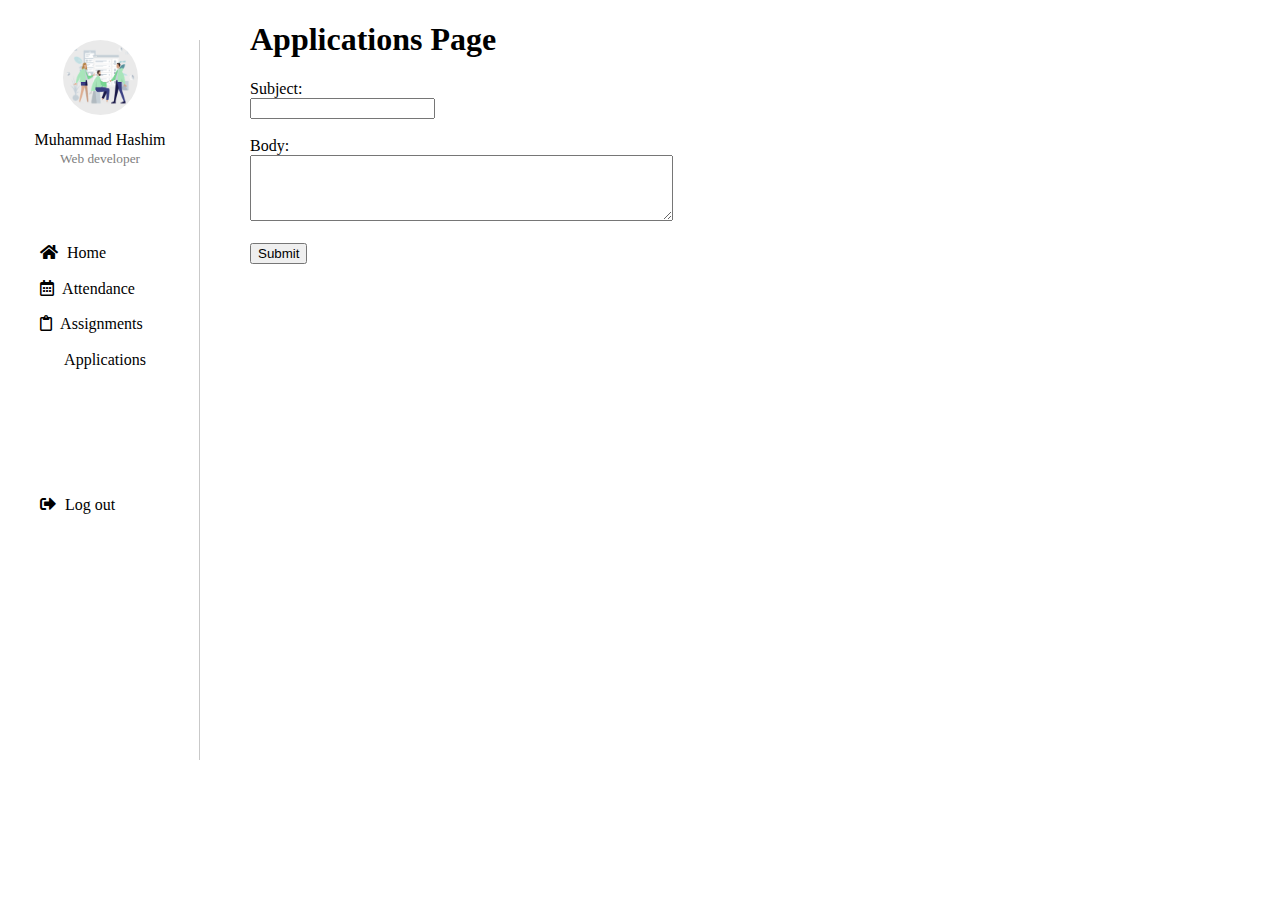
==== HTML/Applications.html @ ce3f25d3 "Updated files" ====
<!DOCTYPE html>
<html lang="en">

<head>
    <meta charset="UTF-8">
    <meta name="viewport" content="width=device-width, initial-scale=1.0">
    <title>Applications</title>
    <link rel="stylesheet" href="../CSS/Dashboard.css">
    <link rel="stylesheet" href="https://cdnjs.cloudflare.com/ajax/libs/font-awesome/5.15.4/css/all.min.css">
</head>

<body>
    <div class="main">
        <div class="sidebar">
            <div class="user">
                <img src="../Images/Log-in_vector.png" alt="">
                <p>Muhammad Hashim <br>
                    <span>Web developer</span>
                </p>
            </div>
            <div class="menubar">
                <ul>
                    <li><a href="Dashboard.html"><i class="fas fa-home"></i> Home</a></li>
                    <li><a href="Attendance.html"><i class="far fa-calendar-alt"></i> Attendance</a></li>
                    <li><a href="Assignments.html"><i class="far fa-clipboard"></i> Assignments</a></li>
                    <li><a href="Applications.html" class="active"><i class="far fa-user-plus"></i> Applications</a></li>
                    <li><a href="Logout.html"><i class="fas fa-sign-out-alt"></i> Log out</a></li>
                </ul>
            </div>
        </div>
        <div class="menu">
            <div class="menu-toggle-btn"><i class="fas fa-bars"></i></div>
            <h1>Applications Page</h1>
            <form id="applicationForm">
                <label for="subject">Subject:</label><br>
                <input type="text" id="subject" name="subject"><br><br>
                <label for="body">Body:</label><br>
                <textarea id="body" name="body" rows="4" cols="50"></textarea><br><br>
                <input type="submit" value="Submit">
            </form>
        </div>
    </div>
    <script src="../JS/Dashboard.js"></script>
    <script>
        document.getElementById("applicationForm").addEventListener("submit", function(event) {
            event.preventDefault(); // Prevent the form from submitting
            // Get the subject and body values
            var subject = document.getElementById("subject").value;
            var body = document.getElementById("body").value;
            // Display the subject and body
            alert("Subject: " + subject + "\nBody: " + body);
            // You can send this data to a server using AJAX or any other method here
        });
    </script>
</body>

</html>
---- CSS/Dashboard.css ----
* {
  box-sizing: border-box;
}

body {
  margin: 0;
  padding: 0;
}

.main {
  display: flex;
}

.menu {
  margin-left: 250px;
}

.sidebar {
  background-color: white;
  display: flex;
  flex-direction: column;
  padding-top: 40px;
  margin-bottom: 40px;
  width: 200px;
  position: fixed;
  top: 0;
  left: 0;
  bottom: 0;
}

.sidebar::after {
  content: "";
  position: absolute;
  top: 0;
  right: 0;
  margin-top: 40px;
  height: 80vh;
  width: 1px;
  background-color: rgb(201, 201, 201);
}

.user {
  margin-bottom: 30px;
  text-align: center;
  display: flex;
  flex-direction: column;
  align-items: center;
}

.user span {
  font-size: smaller;
  color: grey;
}

.user img {
  width: 75px;
  aspect-ratio: 1/1;
  border-radius: 100%;
  background-color: rgb(234, 234, 234);
}

.sidebar ul {
  list-style-type: none;
}

.menubar {
  align-items: center;
}

.sidebar ul li {
  color: black;
  margin-bottom: 2.5px;
  padding-top: 15px;
  transition: all 0.25s ease-in;
}
.sidebar ul li a{
  color: black;
  text-decoration: none;
}
.sidebar ul li a:hover{
  color: rgb(158, 200, 185);

}
.sidebar ul li:last-child {
  margin-top: 70%;
}

.sidebar ul li:hover {
  color: rgb(158, 200, 185);
  cursor: pointer;
}

.sidebar ul li:hover i {
  color: rgb(158, 200, 185);
}

.sidebar ul li i {
  color: black;
  padding-right: 5px;
}

hr {
  width: 70%;
  border: 1px solid rgb(201, 201, 201);
}

/* Toggle button styles */
.menu-toggle-btn {
  display: none; /* Initially hide the toggle button */
  cursor: pointer;
}

@media (max-width: 992px) {
  .sidebar {
    display: none; /* Hide the sidebar by default for small screens */
  }

  .menu-toggle-btn {
    display: block; /* Show the toggle button for small screens */
    position: fixed;
    top: 20px;
    left: 20px;
    z-index: 999;
  }

  .menu {
    margin-top: 30px;
    margin-left: 10px; /* Adjust the menu margin */
  }
}

/* Additional styles for the toggle button icon */
.menu-toggle-btn i {
  font-size: 24px;
}

/* Styles for the sidebar when shown */
.show-sidebar {
  display: flex !important;
}
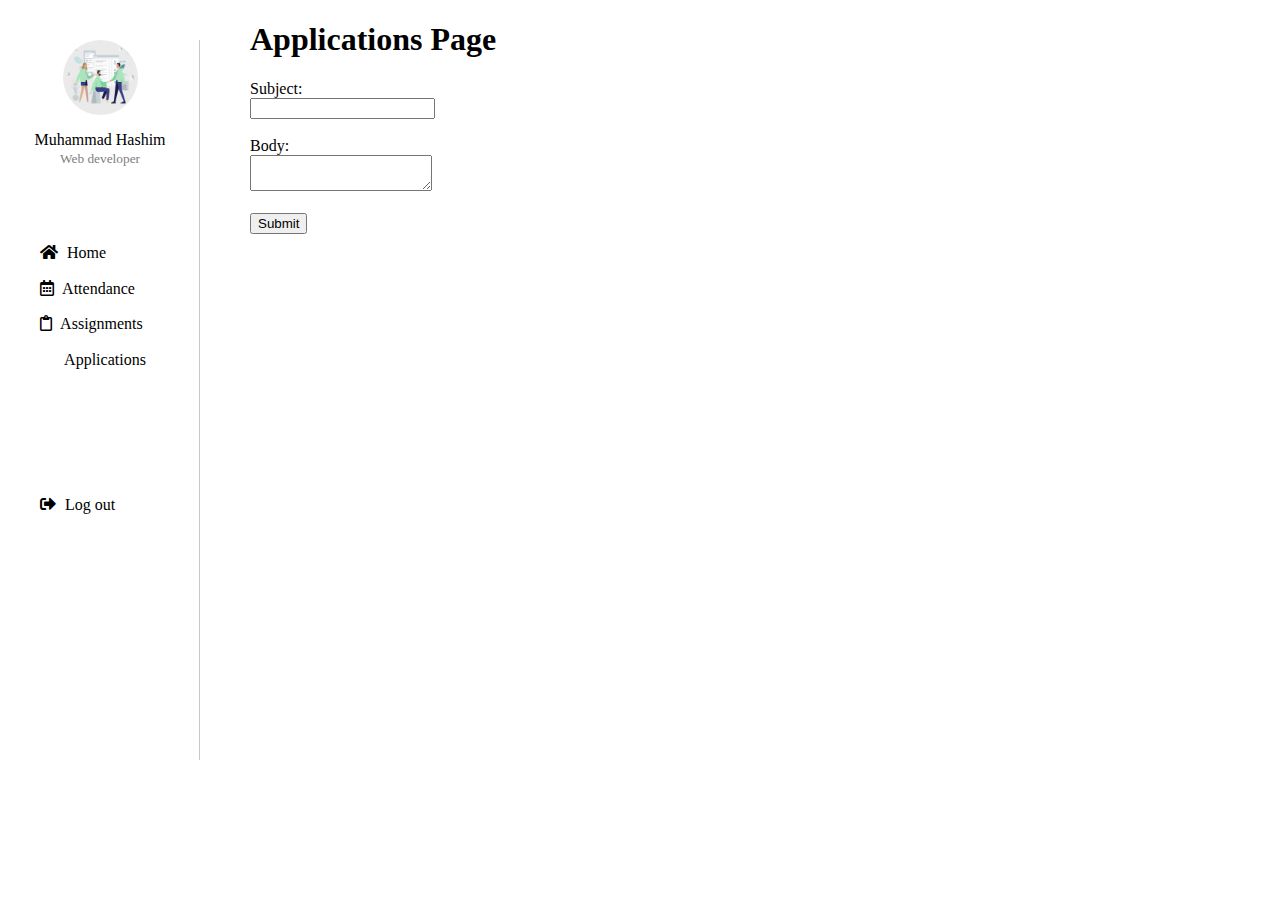
==== commit c0659663: "css" ====
--- a/HTML/Applications.html
+++ b/HTML/Applications.html
@@ -35,7 +35,7 @@
                 <label for="subject">Subject:</label><br>
                 <input type="text" id="subject" name="subject"><br><br>
                 <label for="body">Body:</label><br>
-                <textarea id="body" name="body" rows="4" cols="50"></textarea><br><br>
+                <textarea id="body" name="body"></textarea><br><br>
                 <input type="submit" value="Submit">
             </form>
         </div>
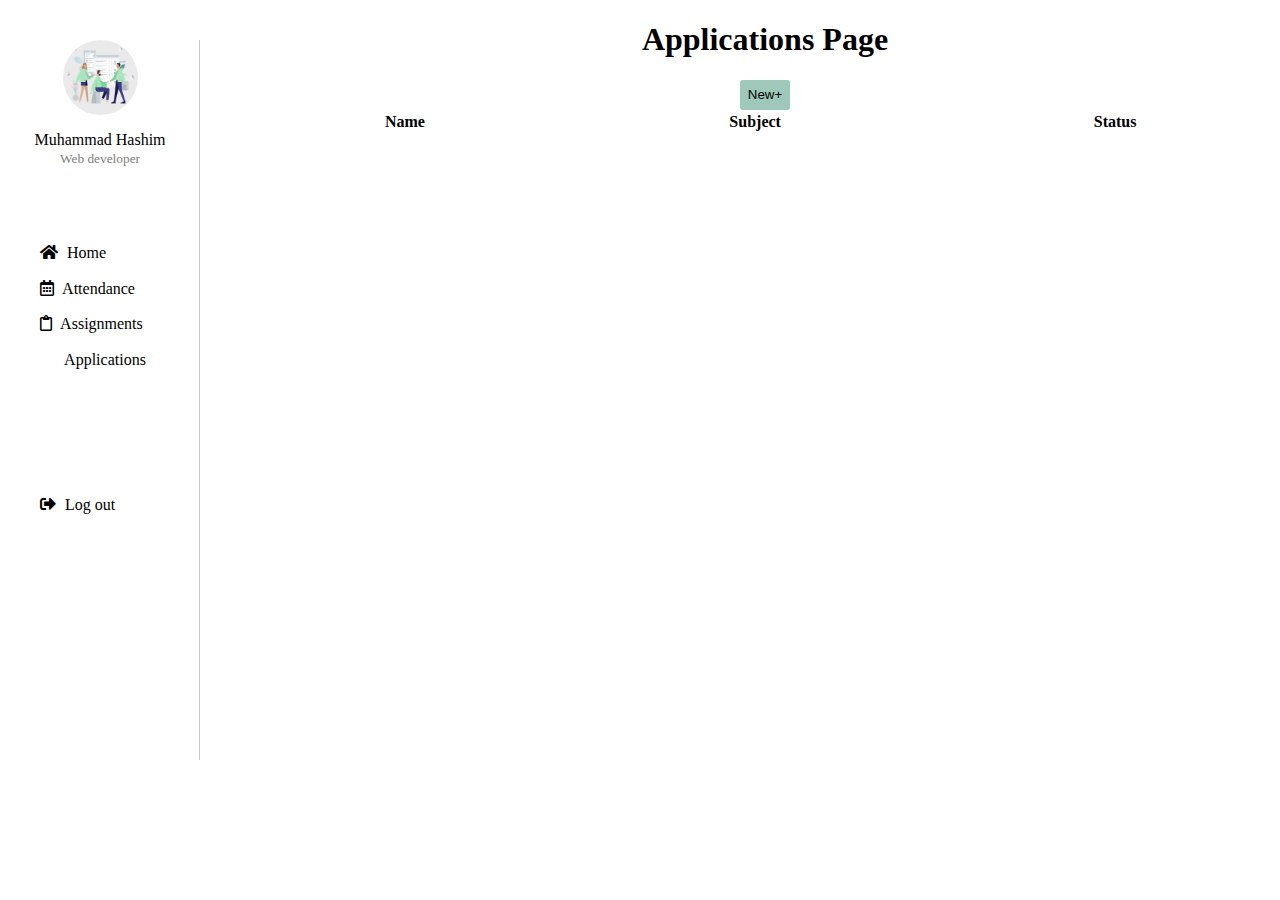
==== commit 06293a3d: "Update HTML and CSS files for Applications page" ====
--- a/HTML/Applications.html
+++ b/HTML/Applications.html
@@ -6,10 +6,21 @@
     <meta name="viewport" content="width=device-width, initial-scale=1.0">
     <title>Applications</title>
     <link rel="stylesheet" href="../CSS/Dashboard.css">
+    <link rel="stylesheet" href="../CSS/Applications.css">
     <link rel="stylesheet" href="https://cdnjs.cloudflare.com/ajax/libs/font-awesome/5.15.4/css/all.min.css">
 </head>
 
 <body>
+    <div class="applicationform" id="applicationFormContainer" style="display: none;">
+        <form id="applicationForm">
+            <label for="subject">Subject:</label><br>
+            <input type="text" id="subject" name="subject" required><br><br>
+            <label for="body">Body:</label><br>
+            <textarea id="body" name="body"rows="5"  required></textarea><br><br>
+            <input type="submit" value="Submit">
+            <input type="button" value="Cancel" onclick="hideform()">
+        </form>
+    </div>
     <div class="main">
         <div class="sidebar">
             <div class="user">
@@ -23,33 +34,69 @@
                     <li><a href="Dashboard.html"><i class="fas fa-home"></i> Home</a></li>
                     <li><a href="Attendance.html"><i class="far fa-calendar-alt"></i> Attendance</a></li>
                     <li><a href="Assignments.html"><i class="far fa-clipboard"></i> Assignments</a></li>
-                    <li><a href="Applications.html" class="active"><i class="far fa-user-plus"></i> Applications</a></li>
-                    <li><a href="Logout.html"><i class="fas fa-sign-out-alt"></i> Log out</a></li>
+                    <li><a href="Applications.html" class="active"><i class="far fa-user-plus"></i> Applications</a>
+                    </li>
+                    <li><a href="/index.html"><i class="fas fa-sign-out-alt"></i> Log out</a></li>
                 </ul>
             </div>
         </div>
         <div class="menu">
             <div class="menu-toggle-btn"><i class="fas fa-bars"></i></div>
-            <h1>Applications Page</h1>
-            <form id="applicationForm">
-                <label for="subject">Subject:</label><br>
-                <input type="text" id="subject" name="subject"><br><br>
-                <label for="body">Body:</label><br>
-                <textarea id="body" name="body"></textarea><br><br>
-                <input type="submit" value="Submit">
-            </form>
+            <div class="menunavigation">
+                <h1>Applications Page</h1>
+                <button onclick="showform()">New+</button>
+            </div>
+           
+            <table id="applicationTable">
+                <thead>
+                    <tr>
+                        <th>Name</th>
+                        <th>Subject</th>
+                        <th>Status</th>
+                    </tr>
+                </thead>
+                <tbody>
+                    <!-- Table rows will be added dynamically -->
+                </tbody>
+            </table>
         </div>
     </div>
     <script src="../JS/Dashboard.js"></script>
     <script>
-        document.getElementById("applicationForm").addEventListener("submit", function(event) {
+        function hideform(){
+            var formContainer = document.getElementById("applicationFormContainer");
+            if (formContainer.style.display === "block") {
+                formContainer.style.display = "none";
+            }
+        }
+        function showform() {
+            var formContainer = document.getElementById("applicationFormContainer");
+            if (formContainer.style.display === "none") {
+                formContainer.style.display = "block";
+            } else {
+                formContainer.style.display = "none";
+            }
+        }
+
+        document.getElementById("applicationForm").addEventListener("submit", function (event) {
             event.preventDefault(); // Prevent the form from submitting
-            // Get the subject and body values
             var subject = document.getElementById("subject").value;
             var body = document.getElementById("body").value;
-            // Display the subject and body
-            alert("Subject: " + subject + "\nBody: " + body);
-            // You can send this data to a server using AJAX or any other method here
+
+            // Create a new row for the table
+            var table = document.getElementById("applicationTable").getElementsByTagName('tbody')[0];
+            var newRow = table.insertRow();
+            var cell1 = newRow.insertCell(0);
+            var cell2 = newRow.insertCell(1);
+            var cell3 = newRow.insertCell(2);
+            cell1.innerHTML = "Muhammad Hashim"; // Change this to the actual name if needed
+            cell2.innerHTML = subject;
+            cell3.innerHTML = "Pending"; // Default status is pending, can be changed later
+
+            // Reset the form
+            document.getElementById("applicationForm").reset();
+            // Hide the form
+            document.getElementById("applicationFormContainer").style.display = "none";
         });
     </script>
 </body>
--- a/CSS/Dashboard.css
+++ b/CSS/Dashboard.css
@@ -13,6 +13,7 @@
 
 .menu {
   margin-left: 250px;
+  width:100%
 }
 
 .sidebar {
@@ -71,7 +72,7 @@
   color: black;
   margin-bottom: 2.5px;
   padding-top: 15px;
-  transition: all 0.25s ease-in;
+  transition: transform 0.25s ease-in;
 }
 .sidebar ul li a{
   color: black;
@@ -79,6 +80,7 @@
 }
 .sidebar ul li a:hover{
   color: rgb(158, 200, 185);
+  transform: rotate(120deg);
 
 }
 .sidebar ul li:last-child {
--- a/CSS/Applications.css
+++ b/CSS/Applications.css
@@ -0,0 +1,60 @@
+.menunavigation {
+    text-align: center;
+  }
+  
+  /* Button styles */
+  .menunavigation button {
+    background-color: rgb(158, 200, 185);
+    border: none;
+    border-radius: 3px;
+    padding: 7.5px;
+    transition: all ease 1s;
+  }
+  
+  .menunavigation button:hover {
+    cursor: pointer;
+    background-color: rgba(158, 200, 185, 0.788);
+    transform: scale(1.1);
+  }
+  
+  /* Form styles */
+  form {
+    background-color: white;
+    padding: 10%;
+    display: flex;
+    flex-direction: column;
+    justify-content: center;
+  }
+  
+  /* .applicationform styles */
+  .applicationform {
+    z-index: 1;
+    background-color: rgba(0, 0, 0, 0.5);
+    position: absolute;
+    display: none;
+    padding: 20%;
+    padding-top: 5%;
+    padding-bottom: 5%;
+    width: 100%;
+    height: 100%;
+  }
+  menu #applicationTable{
+    width: 100%;
+  }
+  table{
+    width: 100% !important;
+  }
+  /* Media query for smaller screens */
+  @media screen and (max-width: 768px) {
+    .applicationform {
+      padding: 10% 5%;
+    }
+  }
+  
+  /* Media query for even smaller screens */
+  @media screen and (max-width: 480px) {
+    .applicationform {
+      padding: 5% 2%;
+    }
+  }
+  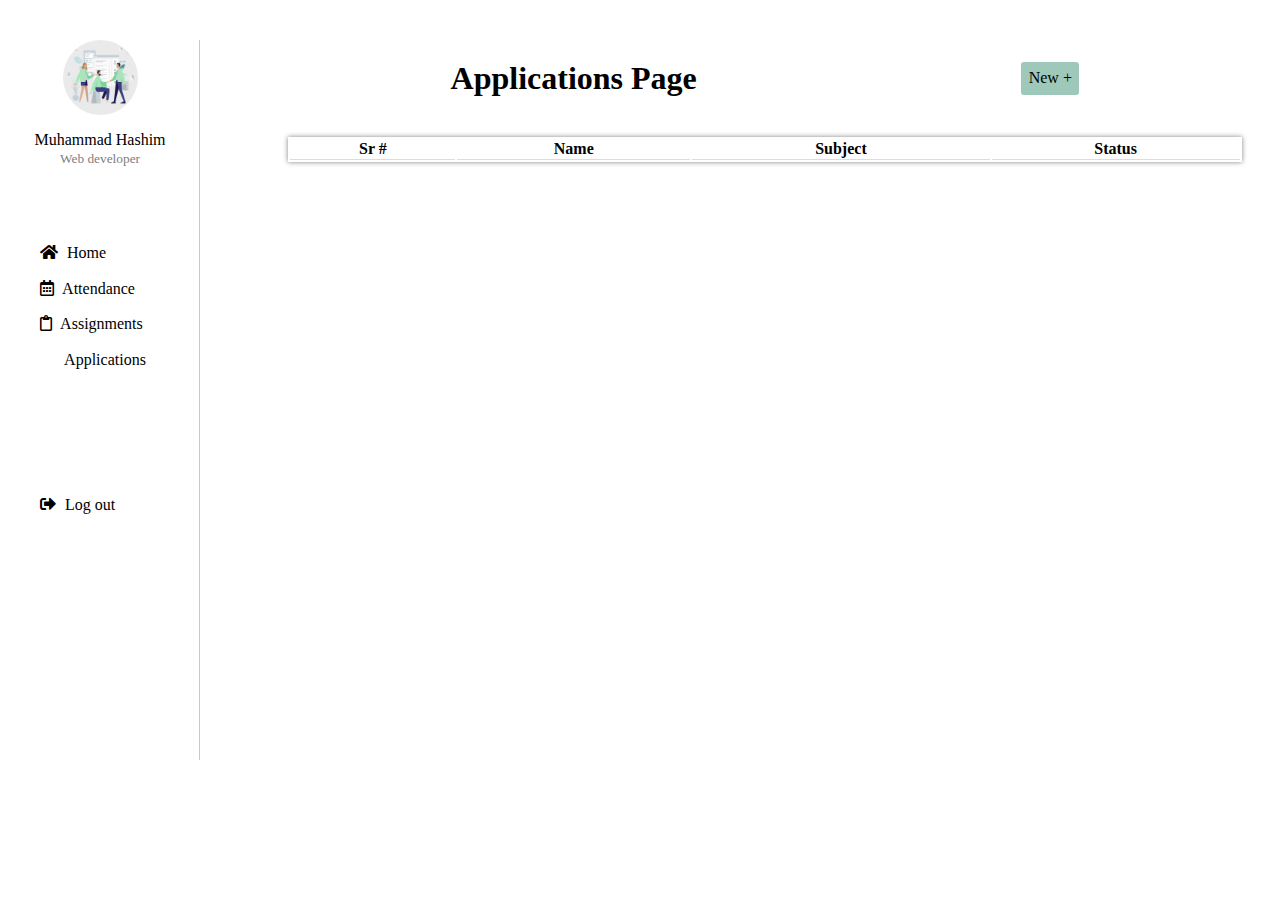
==== commit 1cde8fbd: "Refactor CSS and HTML files." ====
--- a/HTML/Applications.html
+++ b/HTML/Applications.html
@@ -44,12 +44,14 @@
             <div class="menu-toggle-btn"><i class="fas fa-bars"></i></div>
             <div class="menunavigation">
                 <h1>Applications Page</h1>
-                <button onclick="showform()">New+</button>
+                <span id="newrequest">New +</span>
+                <!-- <button onclick="showform()">New+</button> -->
             </div>
            
             <table id="applicationTable">
                 <thead>
                     <tr>
+                        <th>Sr #</th>
                         <th>Name</th>
                         <th>Subject</th>
                         <th>Status</th>
@@ -63,6 +65,9 @@
     </div>
     <script src="../JS/Dashboard.js"></script>
     <script>
+        document.getElementById('newrequest').addEventListener("click", function () {
+            showform();
+        });
         function hideform(){
             var formContainer = document.getElementById("applicationFormContainer");
             if (formContainer.style.display === "block") {
@@ -89,9 +94,12 @@
             var cell1 = newRow.insertCell(0);
             var cell2 = newRow.insertCell(1);
             var cell3 = newRow.insertCell(2);
-            cell1.innerHTML = "Muhammad Hashim"; // Change this to the actual name if needed
-            cell2.innerHTML = subject;
-            cell3.innerHTML = "Pending"; // Default status is pending, can be changed later
+            var cell4 = newRow.insertCell(3);
+            var rowCount = table.rows.length;
+            cell1.innerHTML=rowCount
+            cell2.innerHTML = "Muhammad Hashim"; // Change this to the actual name if needed
+            cell3.innerHTML = subject;
+            cell4.innerHTML = "Pending"; // Default status is pending, can be changed later
 
             // Reset the form
             document.getElementById("applicationForm").reset();
--- a/CSS/Dashboard.css
+++ b/CSS/Dashboard.css
@@ -12,6 +12,7 @@
 }
 
 .menu {
+  padding: 3%;
   margin-left: 250px;
   width:100%
 }
--- a/CSS/Applications.css
+++ b/CSS/Applications.css
@@ -1,60 +1,83 @@
 .menunavigation {
-    text-align: center;
+  display: flex;
+  justify-content: space-around;
+  align-items: center;
+}
+.menunavigation span {
+  background-color: rgb(158, 200, 185);
+  border: none;
+  border-radius: 3px;
+  padding: 7.5px;
+  transition: all ease 1s;
+}
+.menunavigation span:hover {
+  cursor: pointer;
+  transform: scale(1.1);
+  box-shadow: 0 4px 8px 0 rgba(0, 0, 0, 0.2), 0 6px 20px 0 rgba(0, 0, 0, 0.19);
+}
+/* Button styles */
+.menunavigation button {
+  background-color: rgb(158, 200, 185);
+  border: none;
+  border-radius: 3px;
+  /* padding: 7.5px; */
+  transition: all ease 1s;
+}
+
+.menunavigation button:hover {
+  cursor: pointer;
+  background-color: rgba(158, 200, 185, 0.788);
+  transform: scale(1.1);
+}
+
+/* Form styles */
+form {
+  background-color: white;
+  padding: 10%;
+  display: flex;
+  flex-direction: column;
+  justify-content: center;
+}
+
+/* .applicationform styles */
+.applicationform {
+  z-index: 1;
+  background-color: rgba(0, 0, 0, 0.5);
+  position: absolute;
+  display: none;
+  padding: 20%;
+  padding-top: 5%;
+  padding-bottom: 5%;
+  width: 100%;
+  height: 100%;
+}
+table {
+  text-align: center;
+  border-spacing: none;
+  width: 100% !important;
+  margin-top: 2%;
+  box-shadow: 0px 0px 5px grey;
+}th, td {
+  border-bottom: 1px solid #ddd;
+}
+tr {
+  margin-top: 5px;
+  margin-bottom: 5px;
+}
+table thead {
+  /* box-shadow: 0px 0px 5px grey; */
+  padding: 5px;
+}
+/* Media query for smaller screens */
+@media screen and (max-width: 768px) {
+  .applicationform {
+    padding: 10% 5%;
   }
-  
-  /* Button styles */
-  .menunavigation button {
-    background-color: rgb(158, 200, 185);
-    border: none;
-    border-radius: 3px;
-    padding: 7.5px;
-    transition: all ease 1s;
+}
+
+/* Media query for even smaller screens */
+@media screen and (max-width: 480px) {
+  .applicationform {
+    padding: 5% 2%;
   }
-  
-  .menunavigation button:hover {
-    cursor: pointer;
-    background-color: rgba(158, 200, 185, 0.788);
-    transform: scale(1.1);
-  }
-  
-  /* Form styles */
-  form {
-    background-color: white;
-    padding: 10%;
-    display: flex;
-    flex-direction: column;
-    justify-content: center;
-  }
-  
-  /* .applicationform styles */
-  .applicationform {
-    z-index: 1;
-    background-color: rgba(0, 0, 0, 0.5);
-    position: absolute;
-    display: none;
-    padding: 20%;
-    padding-top: 5%;
-    padding-bottom: 5%;
-    width: 100%;
-    height: 100%;
-  }
-  menu #applicationTable{
-    width: 100%;
-  }
-  table{
-    width: 100% !important;
-  }
-  /* Media query for smaller screens */
-  @media screen and (max-width: 768px) {
-    .applicationform {
-      padding: 10% 5%;
-    }
-  }
-  
-  /* Media query for even smaller screens */
-  @media screen and (max-width: 480px) {
-    .applicationform {
-      padding: 5% 2%;
-    }
-  }
-  +}
